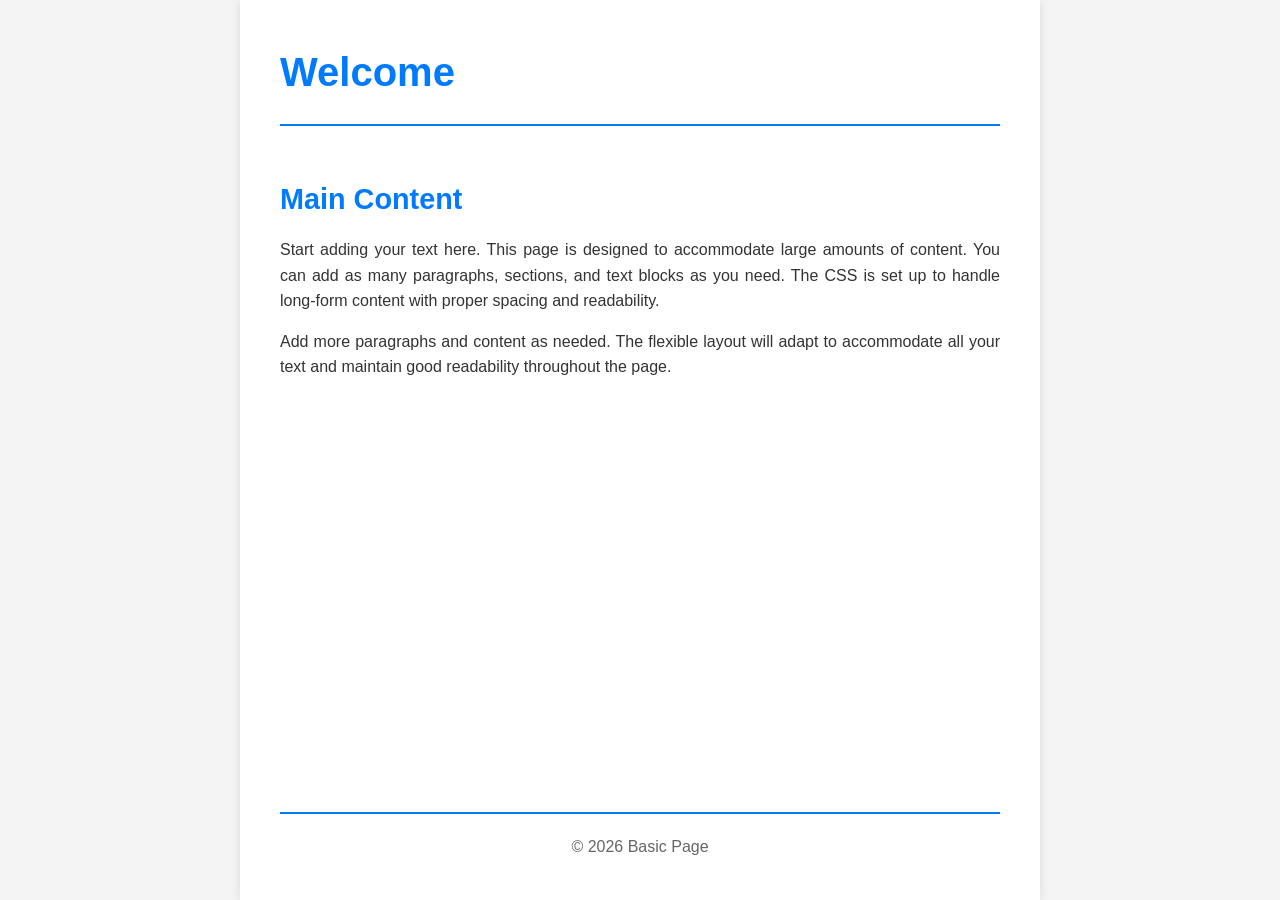
==== basic_page.html @ 7c8b9831 "Initial page" ====
<!DOCTYPE html>
<html lang="en">
<head>
    <meta charset="UTF-8">
    <meta name="viewport" content="width=device-width, initial-scale=1.0">
    <title>Basic Page</title>
    <link rel="stylesheet" href="style.css">
</head>
<body>
    <div class="container">
        <header>
            <h1>Welcome</h1>
        </header>
        
        <main>
            <section class="content">
                <h2>Main Content</h2>
                <p>
                    Start adding your text here. This page is designed to accommodate large amounts of content. 
                    You can add as many paragraphs, sections, and text blocks as you need. The CSS is set up to 
                    handle long-form content with proper spacing and readability.
                </p>
                <p>
                    Add more paragraphs and content as needed. The flexible layout will adapt to accommodate 
                    all your text and maintain good readability throughout the page.
                </p>
            </section>
        </main>
        
        <footer>
            <p>&copy; 2026 Basic Page</p>
        </footer>
    </div>
</body>
</html>
---- style.css ----
* {
    margin: 0;
    padding: 0;
    box-sizing: border-box;
}

body {
    font-family: Arial, sans-serif;
    line-height: 1.6;
    color: #333;
    background-color: #f4f4f4;
}

.container {
    max-width: 800px;
    margin: 0 auto;
    background-color: white;
    padding: 40px;
    box-shadow: 0 0 10px rgba(0, 0, 0, 0.1);
    min-height: 100vh;
    display: flex;
    flex-direction: column;
}

header {
    border-bottom: 2px solid #007bff;
    padding-bottom: 20px;
    margin-bottom: 30px;
}

header h1 {
    color: #007bff;
    font-size: 2.5em;
}

main {
    flex-grow: 1;
}

.content {
    margin-bottom: 40px;
}

.content h2 {
    color: #007bff;
    margin-top: 20px;
    margin-bottom: 15px;
    font-size: 1.8em;
}

.content p {
    margin-bottom: 15px;
    text-align: justify;
}

footer {
    border-top: 2px solid #007bff;
    padding-top: 20px;
    text-align: center;
    color: #666;
    margin-top: auto;
}
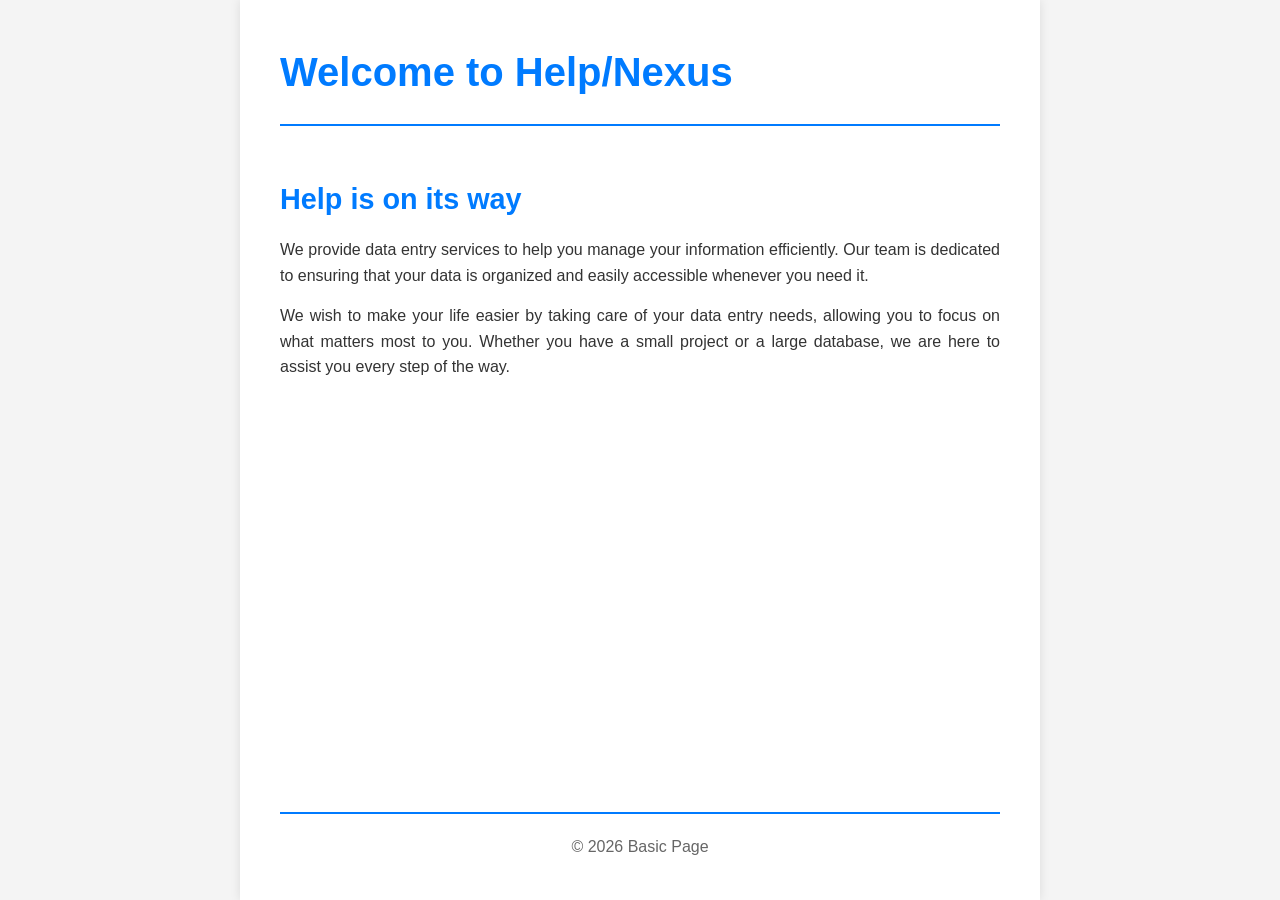
==== commit 247cad98: "Basic page" ====
--- a/basic_page.html
+++ b/basic_page.html
@@ -9,20 +9,21 @@
 <body>
     <div class="container">
         <header>
-            <h1>Welcome</h1>
+            <h1>Welcome to Help/Nexus</h1>
         </header>
         
         <main>
             <section class="content">
-                <h2>Main Content</h2>
+                <h2>Help is on its way</h2>
                 <p>
-                    Start adding your text here. This page is designed to accommodate large amounts of content. 
-                    You can add as many paragraphs, sections, and text blocks as you need. The CSS is set up to 
-                    handle long-form content with proper spacing and readability.
+                    We provide data entry services to help you manage your information efficiently. 
+                    Our team is dedicated to ensuring that your data is organized and easily 
+                    accessible whenever you need it.
                 </p>
                 <p>
-                    Add more paragraphs and content as needed. The flexible layout will adapt to accommodate 
-                    all your text and maintain good readability throughout the page.
+                    We wish to make your life easier by taking care of your data entry needs, 
+                    allowing you to focus on what matters most to you. Whether you have a small 
+                    project or a large database, we are here to assist you every step of the way.
                 </p>
             </section>
         </main>
